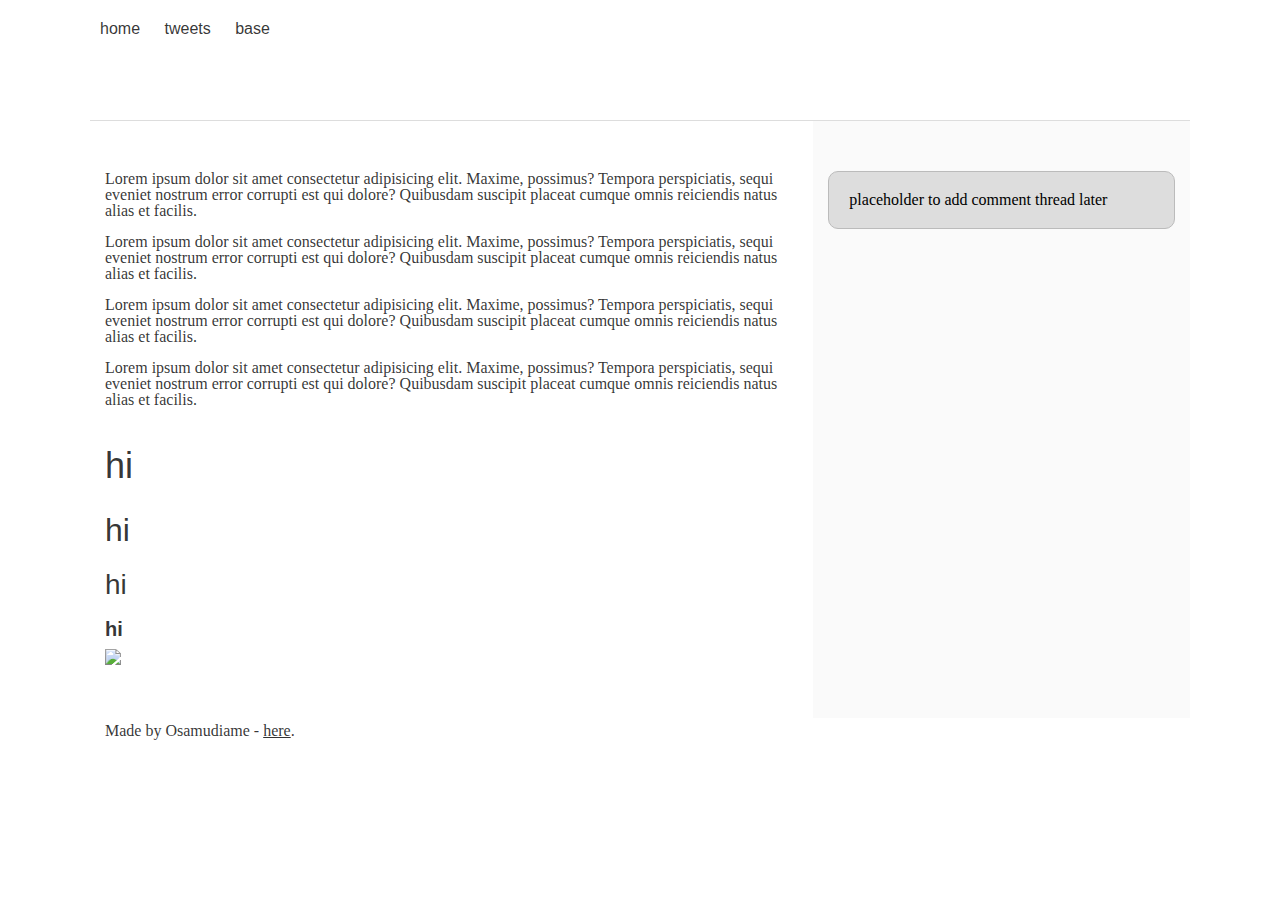
==== css_basic/index.html @ 5f629079 "first commit" ====
<!DOCTYPE html>
<html lang="en">
<head>
    <meta charset="UTF-8">
    <meta name="viewport" content="width=device-width, initial-scale=1.0">

    <link href="base.css" rel="stylesheet">
<link href="styles.css" rel="stylesheet">
<title>Document</title>
</head>
<body>
    <header>

        <ul>
            <li><a href="index.html">home</a></li>
            <li><a href="tweets.html">tweets</a></li>
           <li><a href="base_index.html">base</a></li>
        </ul>
    </header>
    <main>
        <article>
            <p>Lorem ipsum dolor sit amet consectetur adipisicing elit. Maxime, possimus? Tempora perspiciatis, sequi eveniet nostrum error corrupti est qui dolore? Quibusdam suscipit placeat cumque omnis reiciendis natus alias et facilis.</p>
            <p>Lorem ipsum dolor sit amet consectetur adipisicing elit. Maxime, possimus? Tempora perspiciatis, sequi eveniet nostrum error corrupti est qui dolore? Quibusdam suscipit placeat cumque omnis reiciendis natus alias et facilis.</p>
            <p>Lorem ipsum dolor sit amet consectetur adipisicing elit. Maxime, possimus? Tempora perspiciatis, sequi eveniet nostrum error corrupti est qui dolore? Quibusdam suscipit placeat cumque omnis reiciendis natus alias et facilis.</p>
            <p>Lorem ipsum dolor sit amet consectetur adipisicing elit. Maxime, possimus? Tempora perspiciatis, sequi eveniet nostrum error corrupti est qui dolore? Quibusdam suscipit placeat cumque omnis reiciendis natus alias et facilis.</p>
            <h1>hi</h1>
            <h2>hi</h2>
            <h3>hi</h3>
            <h4>hi</h4>
            <img src="https://i.ibb.co/gTDZZT8/ALX-Logo-07.png"/>
        <a href="https://i.ibb.co/gTDZZT8/ALX-Logo-07.png"></a>
        </article>
      <aside>
        
            <p>placeholder to add comment thread later</p>
        
      </aside>
    </main>
    <footer>Made by Osamudiame  - <a href="https://intranet.alxswe.com/projects/100581" target="_blank">here</a>.</footer>
   
</body>   
    
    
</html>
---- css_basic/base.css ----
* Importing webfonts */
/* (If you're learning CSS, you should disregard that) */

@import url(https://fonts.googleapis.com/css?family=Yeseva+One);
@import url(https://fonts.googleapis.com/css?family=Josefin+Sans:400,700,700italic,400italic);


/* CSS reset rules */

html, body {
	height: 100%;
	min-height: 100%;
}
html, body, div, span, applet, object, iframe,
h1, h2, h3, h4, h5, h6, p, blockquote, pre,
a, abbr, acronym, address, big, cite, code,
del, dfn, img, ins, kbd, q, s, samp,
small, strike, sub, sup, tt, var,
b, u, i, center,
dl, dt, dd,
fieldset, form, label, legend,
table, caption, tbody, tfoot, thead, tr, th, td,
article, aside, canvas, details, embed, 
figure, figcaption, footer, header, hgroup, 
menu, nav, output, ruby, section, summary,
time, mark, audio, video {
	margin: 0;
	padding: 0;
	border: 0;
	font-size: 100%;
	font: inherit;
	vertical-align: baseline;
}
/* HTML5 display-role reset for older browsers */
article, aside, details, figcaption, figure, 
footer, header, hgroup, menu, nav, section {
	display: block;
}
body {
	line-height: 1;
}
blockquote, q {
	quotes: none;
}
blockquote:before, blockquote:after,
q:before, q:after {
	content: '';
	content: none;
}
table {
	border-collapse: collapse;
	border-spacing: 0;
}


/* Fonts and colors */

body {
	font-family: 'Josefin Sans', serif;
	color: rgba(0, 0, 0, 0.8);
}
h1, h2, h3, h4, h5, h6, header {
	font-family: 'Yeseva One', sans-serif;
}
article {
}
header {
	border-bottom: 1px solid rgb(221,221,221);
	transition: border-bottom-color 1s ease;
}
header a {
	color: rgba(0, 0, 0, 0.8);
}
aside {
	background: #FAFAFA;
}
aside p {
	border: 1px solid #bbb;
	background: #ddd;
	color: black;
}
footer a {
	color: rgba(0, 0, 0, 0.8);
}
a {
	color: #F80002;
}


/* Positioning and margins */

@media (min-width: 1100px) {
	body {
		width: 1100px;
		margin: 0 auto;
	}
}

article {
	padding: 50px 15px;
}
article > *:first-child {
	margin-top: 0;
}
aside {
	padding: 50px 15px;
}
header .right {
	float: right;
	margin: 0 10px 15px;
}


/* Header */
header {
	padding: 20px 0;
	height: 80px;
}
header ul {
	list-style: none;
	margin: 0;
	padding: 0;
}
header li {
	display: inline;
	vertical-align:middle;
}
header li:first-child {
	margin: 0;
}
header li a {
	margin: 0 10px;
}
header li.logo {
	font-size: 36px;
}
header a {
	text-decoration: none;
}


/* Aside */

aside p {
	border-radius: 10px;
	padding: 20px 20px;
}


/* Footer */

footer {
	padding: 5px 15px;
	height: 80px;
}


/* Text styles and margins */

p {
	margin-bottom: 15px;
}
h1 {
	font-size: 36px;
	margin: 40px 0 20px;
}
h2 {
	font-size: 32px;
	margin: 30px 0 15px;
}
h3 {
	font-size: 28px;
	margin: 25px 0 10px;
}
h4 {
	font-size: 20px;
	font-weight: bold;
	margin: 20px 0 10px;
}
h5 {
	font-size: 18px;
	font-weight: bold;
	margin: 15px 0 10px;
}
h6 {
	font-weight: bold;
	margin: 5px 0;
}

@media (max-width: 800px) {
  body.works_on_smartphone {
  	display: block;
  }
  body.works_on_smartphone main {
  	display: block;
  }
  header .right {
  	float: none;
  }
}
---- css_basic/styles.css ----
body ,main{
    display:flex;
    flex: auto
}
body{
    flex-direction: column;
}
main {
    flex-direction: row;
}
article,aside{
    overflow-y: scroll;
}
article{
    flex:2;
}
aside {
    flex:1;
}
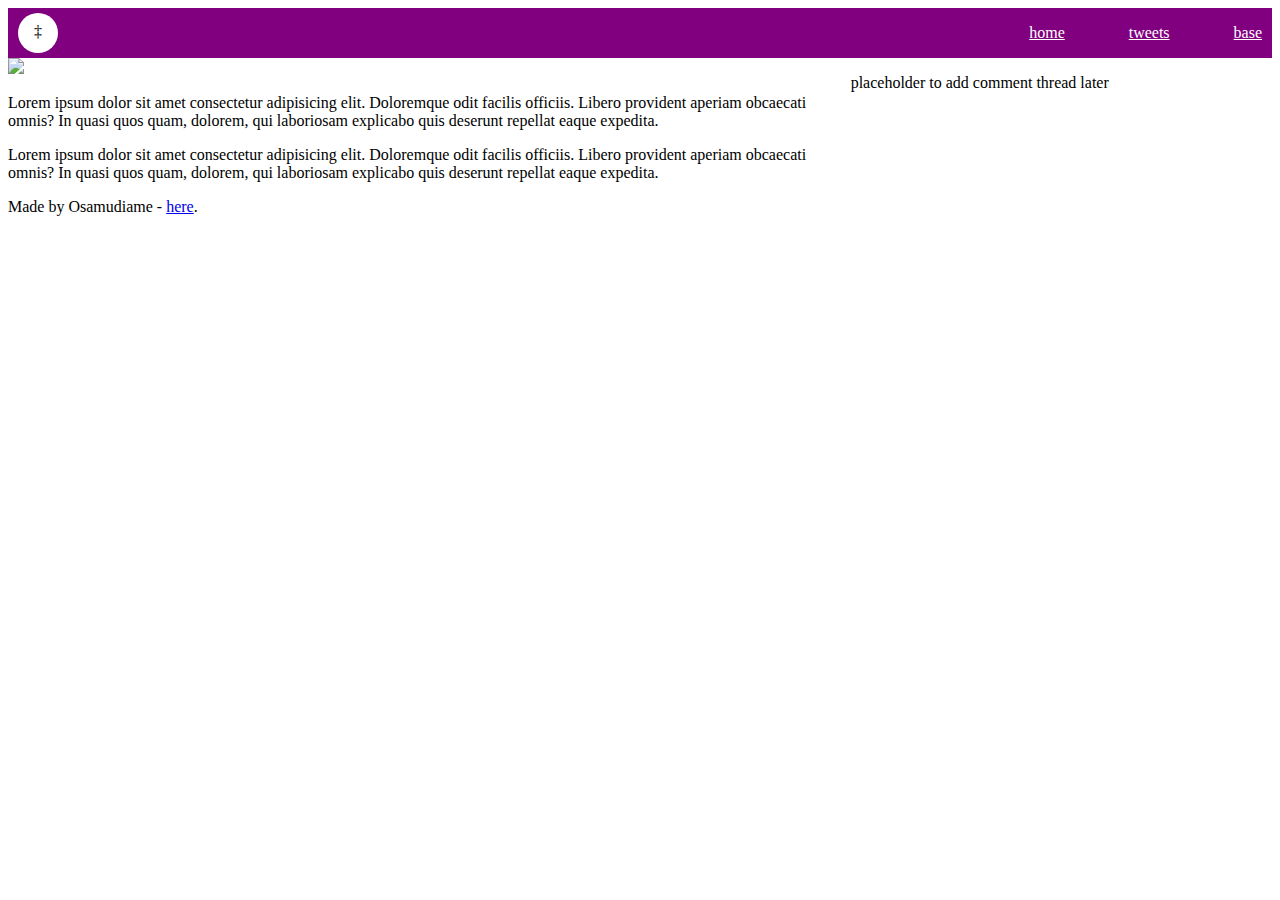
==== commit f515dd77: "added more styles" ====
--- a/css_basic/index.html
+++ b/css_basic/index.html
@@ -8,26 +8,24 @@
 <link href="styles.css" rel="stylesheet">
 <title>Document</title>
 </head>
-<body>
+<body class="works_on_smartphone">
     <header>
-
-        <ul>
-            <li><a href="index.html">home</a></li>
-            <li><a href="tweets.html">tweets</a></li>
-           <li><a href="base_index.html">base</a></li>
-        </ul>
+        <div class="logo">‡</div>
+       
+            <ul>
+                <li><a href="index.html">home</a></li>
+                <li><a href="tweets.html">tweets</a></li>
+               <li><a href="base_index.html">base</a></li>
+            </ul>
+       
+        
     </header>
     <main>
         <article>
-            <p>Lorem ipsum dolor sit amet consectetur adipisicing elit. Maxime, possimus? Tempora perspiciatis, sequi eveniet nostrum error corrupti est qui dolore? Quibusdam suscipit placeat cumque omnis reiciendis natus alias et facilis.</p>
-            <p>Lorem ipsum dolor sit amet consectetur adipisicing elit. Maxime, possimus? Tempora perspiciatis, sequi eveniet nostrum error corrupti est qui dolore? Quibusdam suscipit placeat cumque omnis reiciendis natus alias et facilis.</p>
-            <p>Lorem ipsum dolor sit amet consectetur adipisicing elit. Maxime, possimus? Tempora perspiciatis, sequi eveniet nostrum error corrupti est qui dolore? Quibusdam suscipit placeat cumque omnis reiciendis natus alias et facilis.</p>
-            <p>Lorem ipsum dolor sit amet consectetur adipisicing elit. Maxime, possimus? Tempora perspiciatis, sequi eveniet nostrum error corrupti est qui dolore? Quibusdam suscipit placeat cumque omnis reiciendis natus alias et facilis.</p>
-            <h1>hi</h1>
-            <h2>hi</h2>
-            <h3>hi</h3>
-            <h4>hi</h4>
+            
             <img src="https://i.ibb.co/gTDZZT8/ALX-Logo-07.png"/>
+            <p>Lorem ipsum dolor sit amet consectetur adipisicing elit. Doloremque odit facilis officiis. Libero provident aperiam obcaecati omnis? In quasi quos quam, dolorem, qui laboriosam explicabo quis deserunt repellat eaque expedita.</p>
+            <p>Lorem ipsum dolor sit amet consectetur adipisicing elit. Doloremque odit facilis officiis. Libero provident aperiam obcaecati omnis? In quasi quos quam, dolorem, qui laboriosam explicabo quis deserunt repellat eaque expedita.</p>
         <a href="https://i.ibb.co/gTDZZT8/ALX-Logo-07.png"></a>
         </article>
       <aside>
--- a/css_basic/styles.css
+++ b/css_basic/styles.css
@@ -1,3 +1,7 @@
+*{
+    box-sizing: border-box;
+   
+}
 body ,main{
     display:flex;
     flex: auto
@@ -16,4 +20,36 @@
 }
 aside {
     flex:1;
+}
+header{
+    background-color: purple;
+    display:flex;
+    justify-content: space-between;
+    align-items: center;
+   padding-left: 10px;
+   padding-right: 10px;
+
+}
+.logo{
+    padding:10px;
+    width:40px;
+    height:40px;
+    background-color: white;
+    border-radius: 50%;
+    text-align: center;
+}
+
+ul {
+
+   display: flex;
+   justify-content: space-between;
+   flex:0.2;
+   list-style: none;
+    text-decoration: none;
+    text-decoration-style: none;
+}
+li > a{
+    color:white;
+   
+    
 }